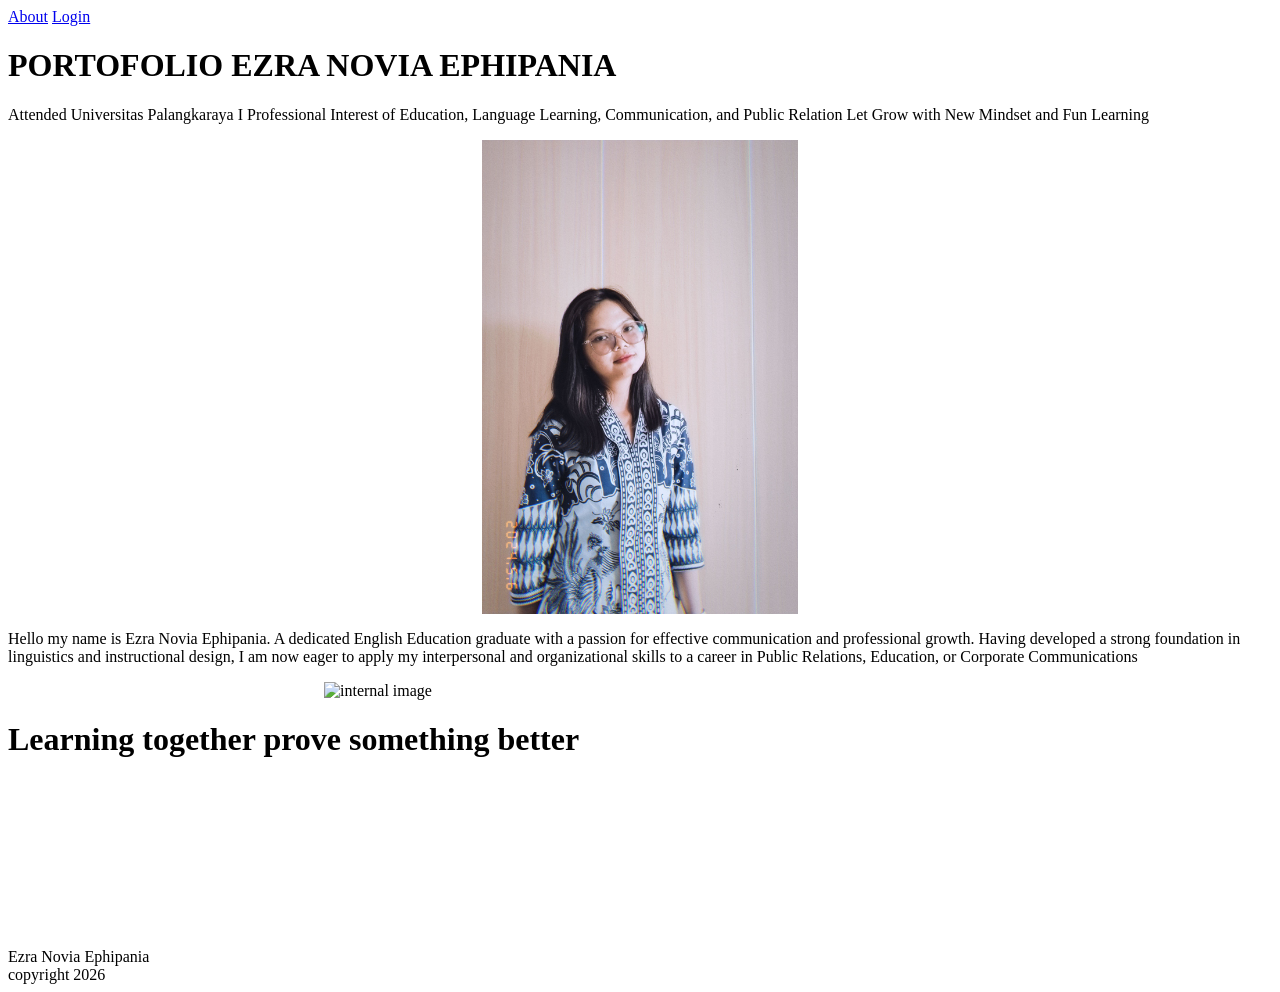
==== tugas-1/main.html @ cd427b5b "initial commit" ====
<!DOCTYPE html>
<html lang="en">

<head>
    <meta charset="UTF-8">
    <meta name="viewport" content="width=device-width, initial-scale=1.0">
    <title>Document</title>
    <meta name="description" content="ini deskripsi">
    <script src="https://cdn.jsdelivr.net/npm/@tailwindcss/browser@4"></script>

</head>

<body>
    <div
        class="md:justify-row md:flex-row flex flex-col justify-between items-center p-4 bg-blue-300 text-white font-semi">
        <a href="tugas-1/about.html" class=" text-blue-500 merriweather-normal bg-white-500">About</a>
        <a href="https://parelabs.id" target="_blank class=">Login</a>
    </div>

    <div class="p-4 ">
        <h1 class="layfair-display text-center (55.4% 0.046 257.417) mb 4">
            PORTOFOLIO EZRA NOVIA EPHIPANIA</h1>
        <p class="text-blue-400 text-center">Attended Universitas Palangkaraya
            I Professional Interest
            of Education, Language Learning, Communication, and
            Public Relation Let Grow with New Mindset and Fun
            Learning</p>

        <div class=" flex-justify-center">
            <img src="/tugas-1/assets/foto ezra.png" alt="internal image" width="25%"
                style="display: block; margin: 0 auto;">
        </div>
        <p class="mt-5 text-center playfair-display-uniquifier">Hello my name is Ezra Novia Ephipania. A dedicated
            English
            Education graduate with a passion for effective communication and professional growth. Having developed a
            strong foundation in linguistics and instructional design, I am now eager to apply my interpersonal and
            organizational skills to a career in Public Relations, Education, or Corporate Communications</p>

    </div>

    <div class="flex justify-center justify-items-center">
        <img src="https://upload.wikimedia.org/wikipedia/commons/7/74/Belajar_Bersama.jpg" alt="internal image"
            width="50%" style="display: block; margin: 0 auto;">
    </div>
    <div class="p-4 ">
        <h1 class="text-center ">
            Learning together prove something better</h1>

        <br>

        <div>
            <iframe width="100%" height="auto" style="display: block; margin: 0 auto;"
                src="https://www.youtube.com/embed/nXs4UABX4Kc?si=h2k7rVzfsUegrdTa" title="YouTube video player"
                frameborder="0"
                allow="accelerometer; autoplay; clipboard-write; encrypted-media; gyroscope; picture-in-picture; web-share"
                referrerpolicy="strict-origin-when-cross-origin" allowfullscreen></iframe>
        </div>


        <footer class="flex-col flex items-center justify-center gap-2">
            <div>Ezra Novia Ephipania</div>
            <div>copyright 2026</div>
        </footer>



</body>

</html>
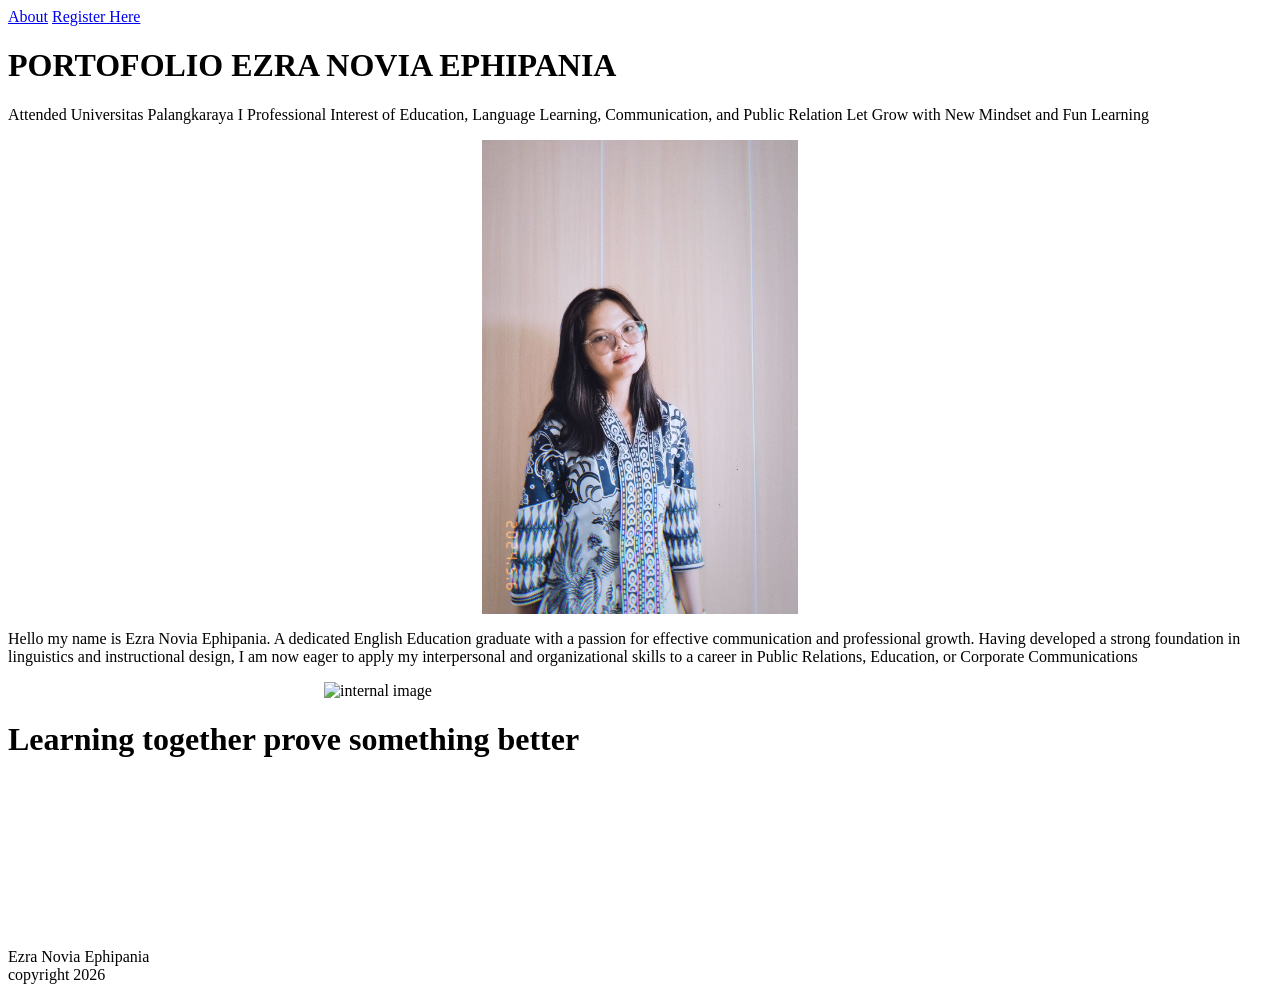
==== commit 1548c6d9: "edit title" ====
--- a/tugas-1/main.html
+++ b/tugas-1/main.html
@@ -14,7 +14,7 @@
     <div
         class="md:justify-row md:flex-row flex flex-col justify-between items-center p-4 bg-blue-300 text-white font-semi">
         <a href="tugas-1/about.html" class=" text-blue-500 merriweather-normal bg-white-500">About</a>
-        <a href="https://parelabs.id" target="_blank class=">Login</a>
+        <a href="https://parelabs.id" target="_blank class=">Register Here</a>
     </div>
 
     <div class="p-4 ">
